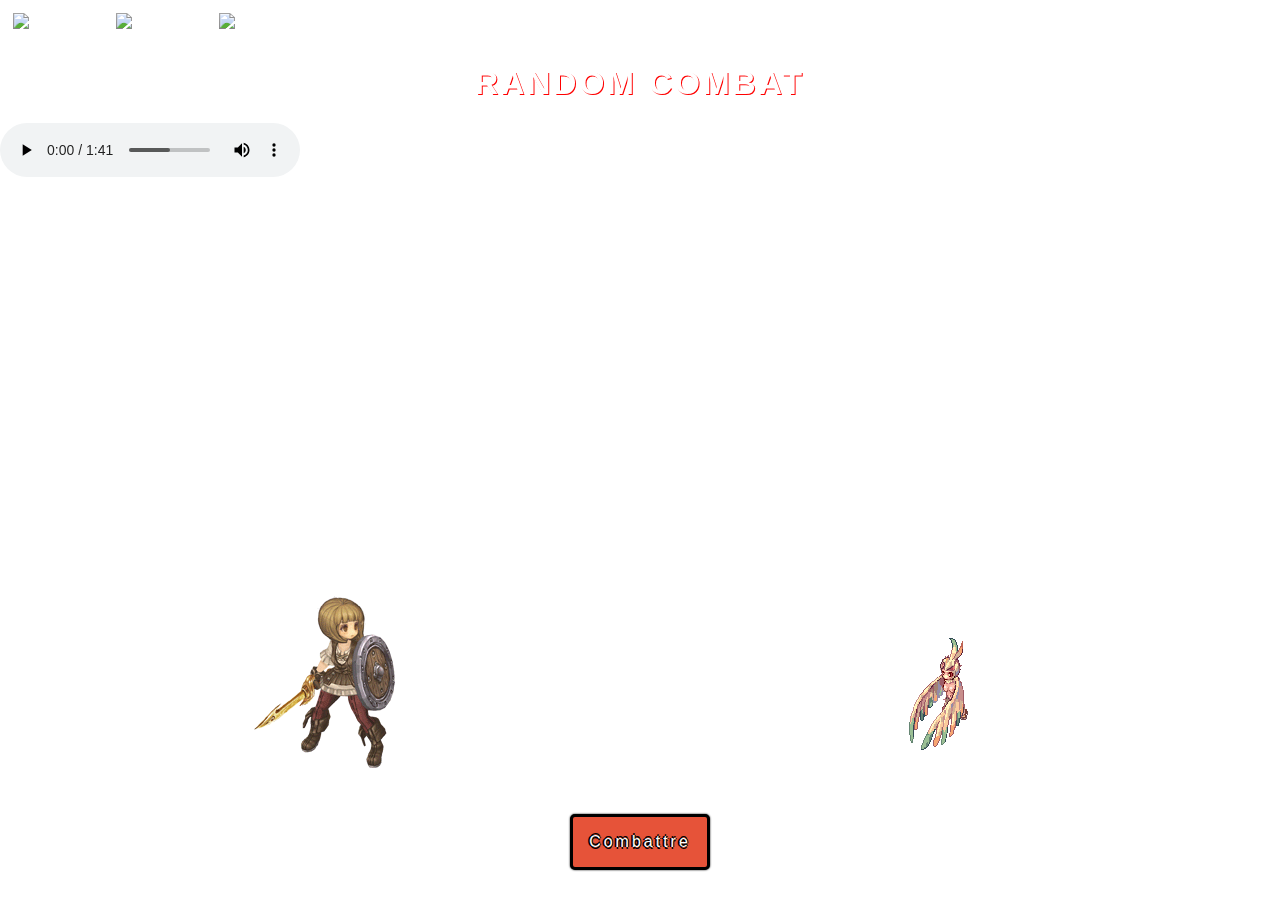
==== index.html @ 768ef114 "Update index.html" ====
<!DOCTYPE html>
<html lang="en">

<head>
    <meta charset="UTF-8">
    <meta http-equiv="X-UA-Compatible" content="IE=edge">
    <meta name="viewport" content="width=device-width, initial-scale=1.0">
    <title>RDM</title>
    <link rel="stylesheet" href="rpkombat.css">
    <link rel="icon" type="image/png" sizes="16x16"
        href="https://cdn1.iconfinder.com/data/icons/game-design-butterscotch-vol-1/256/Crossing_Swords-512.png">
</head>

<body>
    <header>
        <div id="receptacle">

        </div>
        <h1 id="nomunique"> RANDOM COMBAT </h1>
        <audio src="battle.mp3" controls loop></audio>
    </header>
    <div class="content">

        <div class="hidden"> <img id="imghero" src="hero1.gif" alt=""></div>

        <div class="hidden"><img id="imgmob" src="monster1.gif" alt=""></div>

        <div id="message"> <img id="imgwin" src="" alt=""> </div>
    </div>

    <div class="center">
        <input id="bouton" type="button" value="Combattre" onclick="combat()">
        <input id="restart" type="button" value="Restart" onclick="restart()">
    </div>

</body>

</html>
<script src="rpkombat.js"></script>
---- rpkombat.css ----
body{
    background-image:url(https://i.pinimg.com/originals/da/a2/00/daa200f18f6a94e580d9834617d2a308.jpg);
    background-size:cover;
    background-attachment: fixed;
    height: 100vh;
    width: 100vw;
    margin: 0px;
    padding: 0px;
color:white;
font-family: Impact, Haettenschweiler, 'Arial Narrow Bold', sans-serif;

}
h1{
    letter-spacing: 3px;
    text-shadow: red 1px 1px;
    align-content: center;
    width: 100%;
    text-align: center;
}
header{
     display:flex;
     flex-direction: column;
     width: 100%;
     justify-content: space-between;
     position: fixed;
     top: 0px;
}

#receptacle{
    padding: 0.8em;
}

#message{
    display: none;
    justify-content: center;
    align-items: center;
}
.center{
    display: flex;
    justify-content: center;
    width: 100%;
    margin-top: 2.5em;
}
input{
    background-color: rgb(230, 83, 57);
    border-radius: 5px;
    border: black solid 3px;
    box-shadow: black 0px 0px 2px;
    padding: 1em;
    font-size: 16px;
    color: rgb(255, 255, 255);
    font-family: Impact, Haettenschweiler, 'Arial Narrow Bold', sans-serif;
    letter-spacing: 3px;
    text-shadow: -2px 0 black, 0 2px black,
    1px 0 black, 0 -2px black;
}
input:active{
    transform: scale(1.2);
}
input:hover{
    background-color: rgb(196, 71, 49);
}
.content{
    display: flex;
    justify-content: space-around;
    align-items: flex-end;
    height: 86%;
    padding: 0px;
    margin: 0px;
    overflow:none;
}

.content div:first-child img{
    transform: scaleX(-1);

}
.icone{
    height: 40px;
    width: auto;
}
#restart{
    display: none;
}
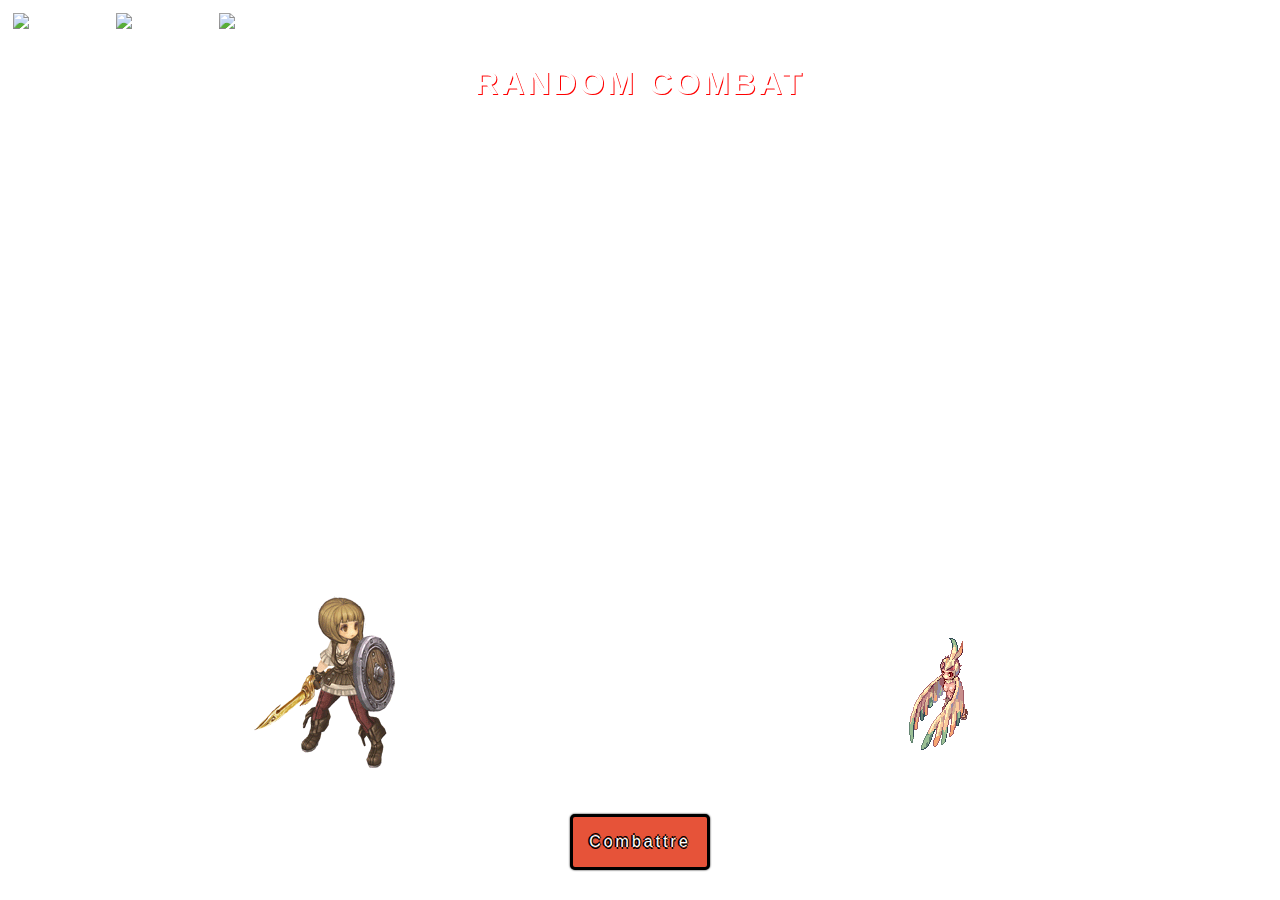
==== commit 6501c15e: "Update index.html" ====
--- a/index.html
+++ b/index.html
@@ -17,7 +17,7 @@
 
         </div>
         <h1 id="nomunique"> RANDOM COMBAT </h1>
-        <audio src="battle.mp3" controls loop></audio>
+        <audio class="musique" src="battle.mp3" controls loop></audio>
     </header>
     <div class="content">
 
--- a/rpkombat.css
+++ b/rpkombat.css
@@ -80,4 +80,11 @@
 }
 #restart{
     display: none;
-}+}
+audio{
+    width: min-content;
+    position: absolute;
+    top: auto;
+    right: 50px;
+    padding:1em;
+}
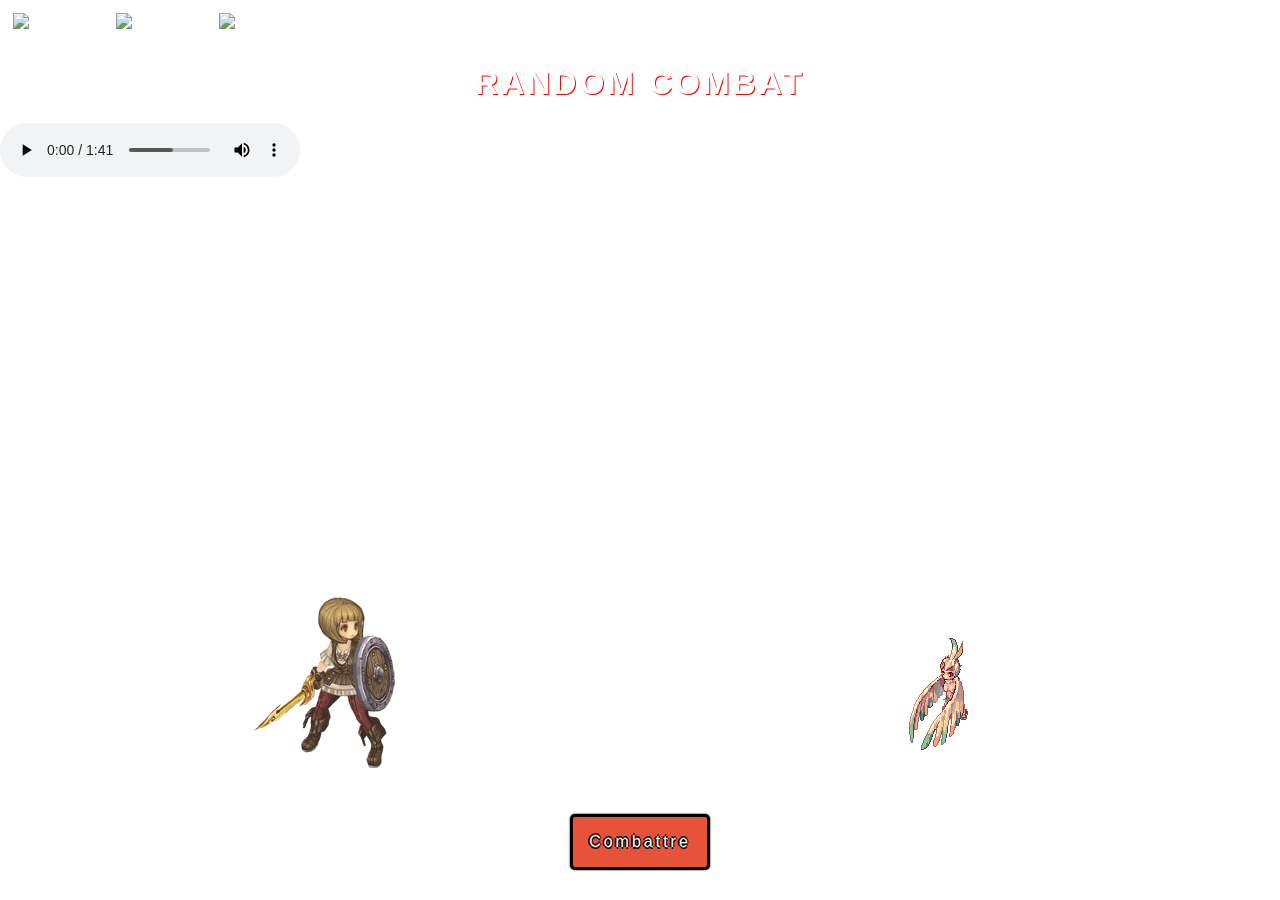
==== commit 4d1d78c8: "Update index.html" ====
--- a/index.html
+++ b/index.html
@@ -17,7 +17,11 @@
 
         </div>
         <h1 id="nomunique"> RANDOM COMBAT </h1>
-        <audio class="musique" src="battle.mp3" controls loop></audio>
+        <audio controls loop>
+            <source src="battle.mp3" type="audio/mp3"></src>
+            <source src="battle.wav" type="audio/wav"></src>
+                
+        </audio>
     </header>
     <div class="content">
 
--- a/rpkombat.css
+++ b/rpkombat.css
@@ -81,7 +81,7 @@
 #restart{
     display: none;
 }
-audio{
+.musique{
     width: min-content;
     position: absolute;
     top: auto;
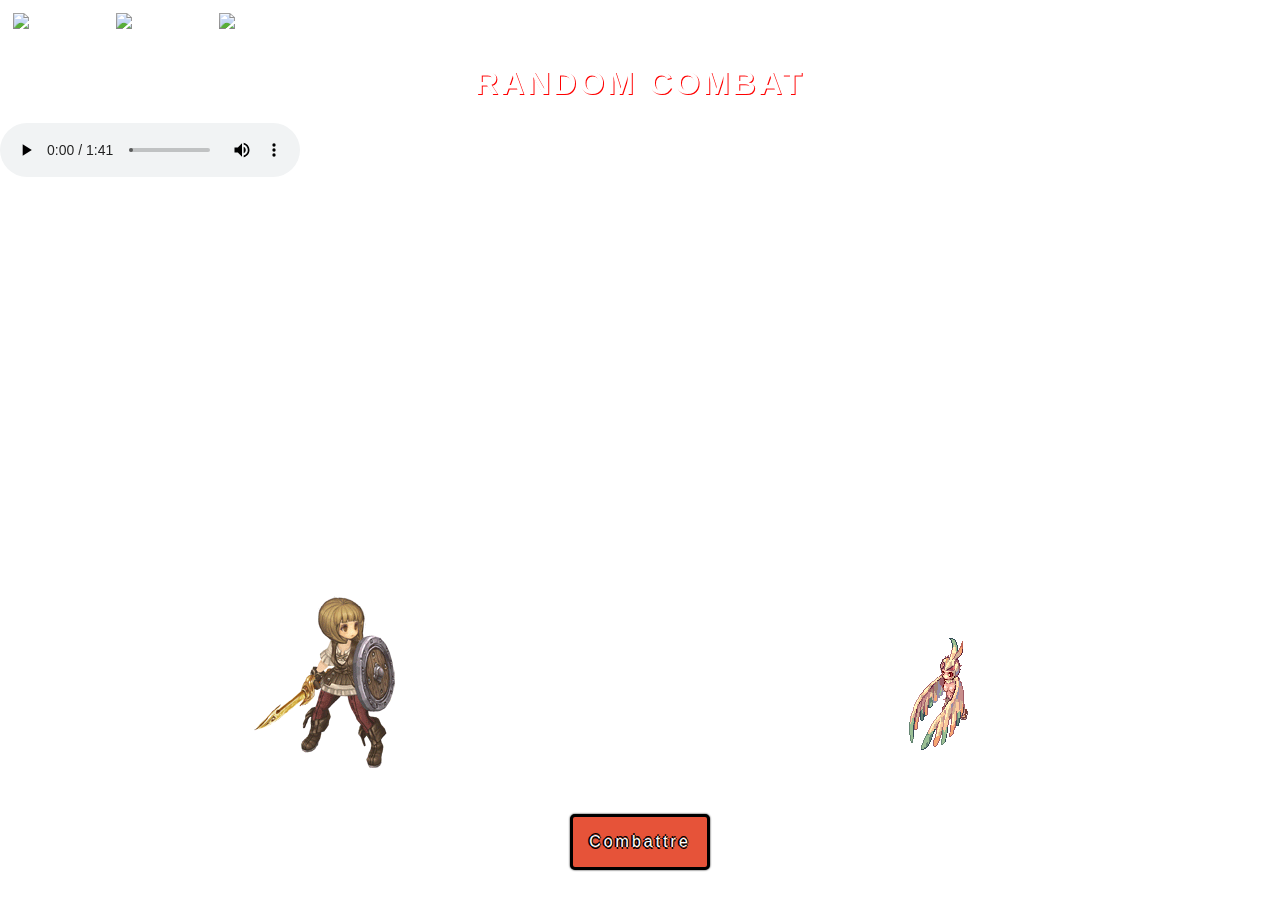
==== commit 2aa95a2f: "Update index.html" ====
--- a/index.html
+++ b/index.html
@@ -17,7 +17,7 @@
 
         </div>
         <h1 id="nomunique"> RANDOM COMBAT </h1>
-        <audio controls loop>
+        <audio controls autoplay loop>
             <source src="battle.mp3" type="audio/mp3"></src>
             <source src="battle.wav" type="audio/wav"></src>
                 
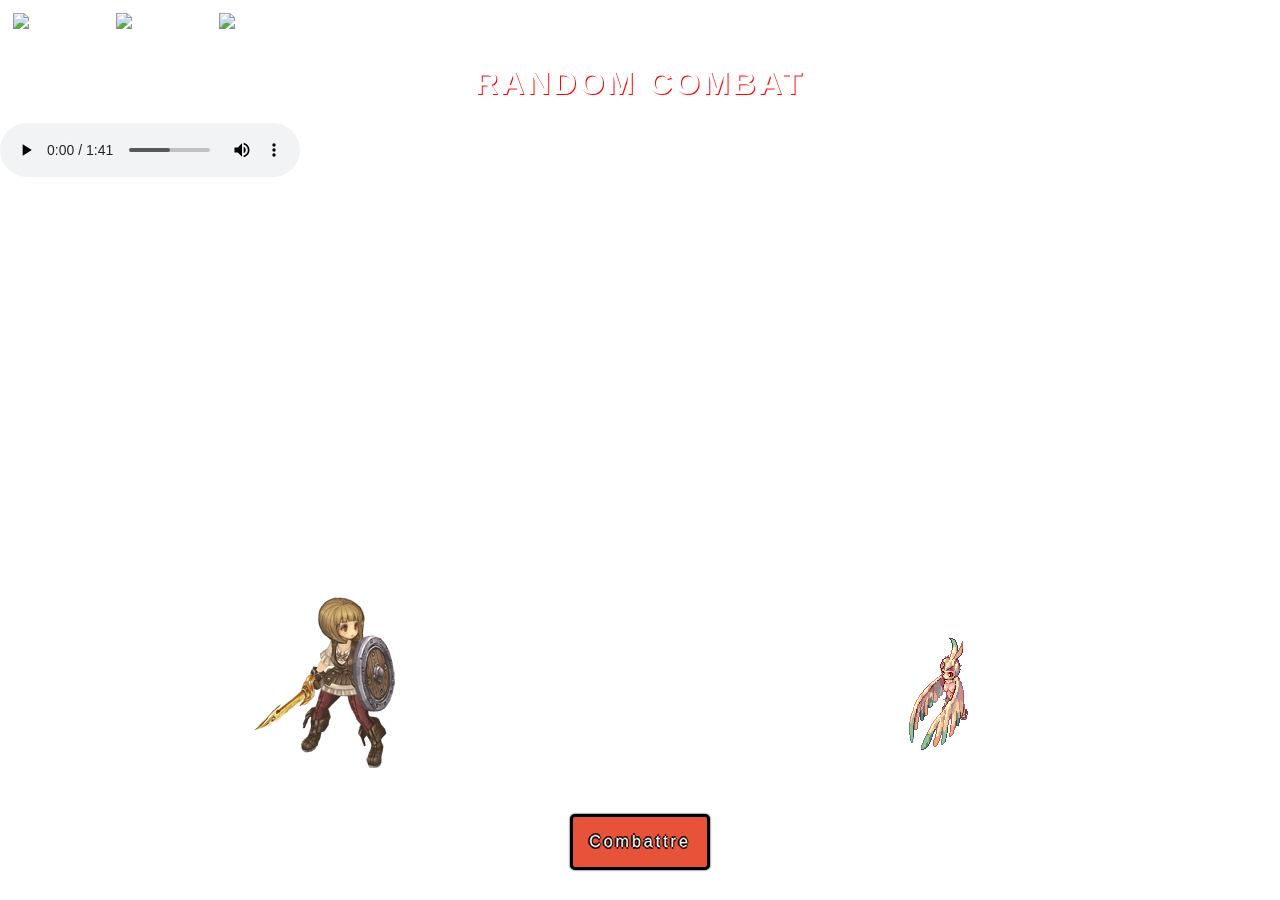
==== commit 40805e13: "Update index.html" ====
--- a/index.html
+++ b/index.html
@@ -19,7 +19,7 @@
         <h1 id="nomunique"> RANDOM COMBAT </h1>
         <audio controls autoplay loop>
             <source src="battle.mp3" type="audio/mp3"></src>
-            <source src="battle.wav" type="audio/wav"></src>
+            <source class="musique" src="battle.wav" type="audio/wav"></src>
                 
         </audio>
     </header>
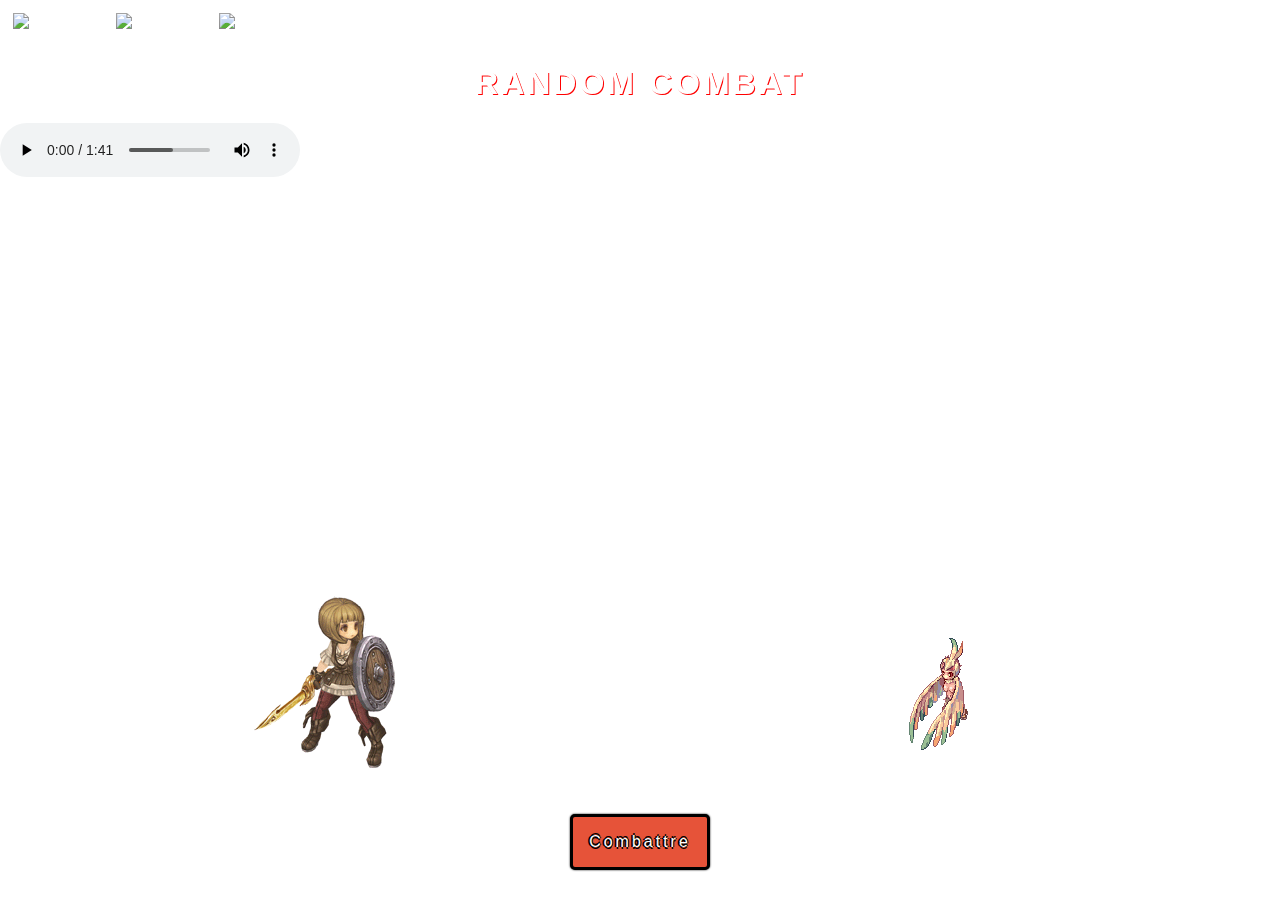
==== commit 9eb57f66: "Update index.html" ====
--- a/index.html
+++ b/index.html
@@ -19,7 +19,7 @@
         <h1 id="nomunique"> RANDOM COMBAT </h1>
         <audio controls autoplay loop>
             <source src="battle.mp3" type="audio/mp3"></src>
-            <source class="musique" src="battle.wav" type="audio/wav"></src>
+            <source src="battle.wav" type="audio/wav"></src>
                 
         </audio>
     </header>
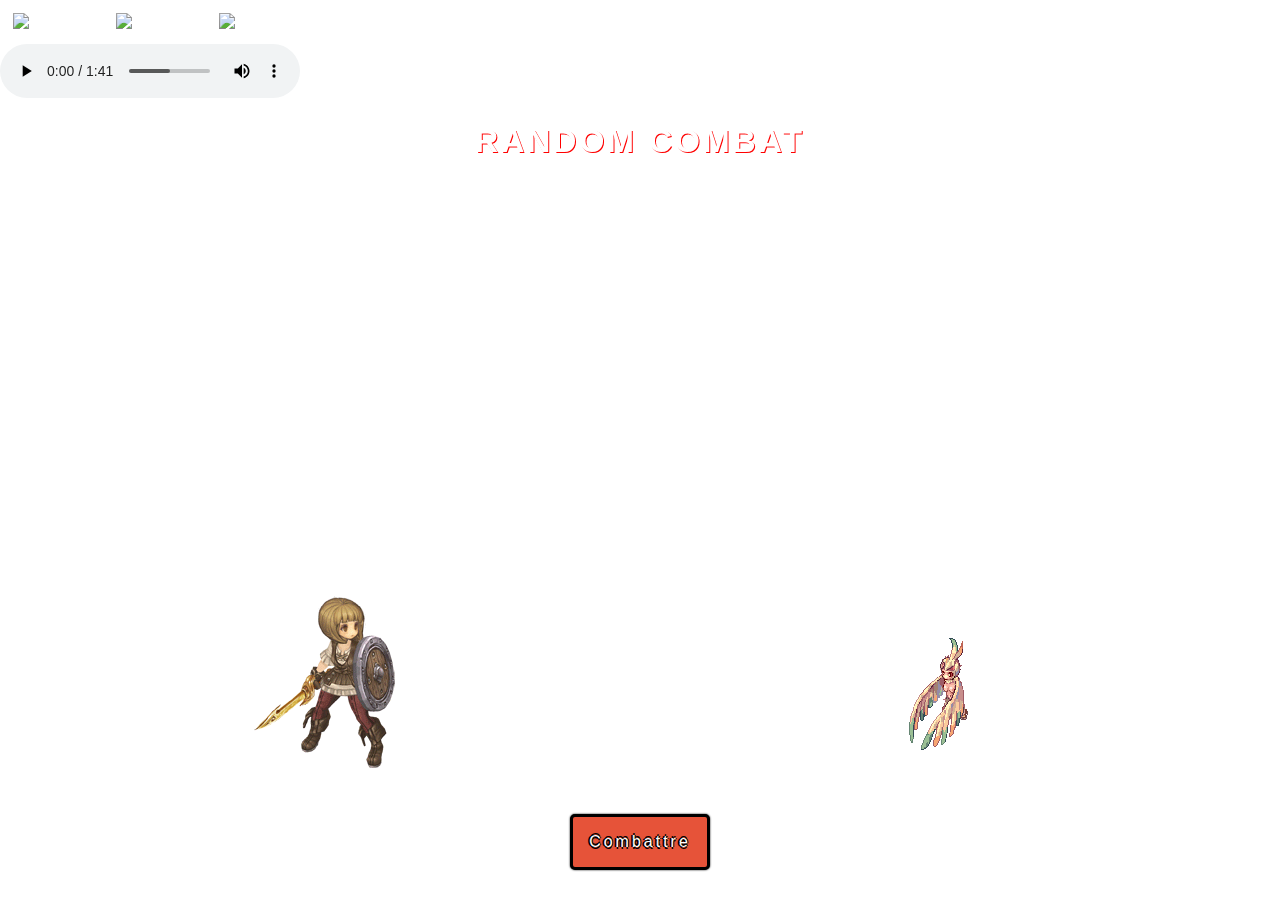
==== commit b6448f0b: "Update index.html" ====
--- a/index.html
+++ b/index.html
@@ -13,15 +13,16 @@
 
 <body>
     <header>
-        <div id="receptacle">
-
-        </div>
+        <div class="espace">
+         <div id="receptacle"></div>
+                <audio controls autoplay loop>
+                    <source src="battle.mp3" type="audio/mp3"></src>
+                    <source src="battle.wav" type="audio/wav"></src>
+                
+                </audio>
+            </div>
         <h1 id="nomunique"> RANDOM COMBAT </h1>
-        <audio controls autoplay loop>
-            <source src="battle.mp3" type="audio/mp3"></src>
-            <source src="battle.wav" type="audio/wav"></src>
-                
-        </audio>
+        
     </header>
     <div class="content">
 
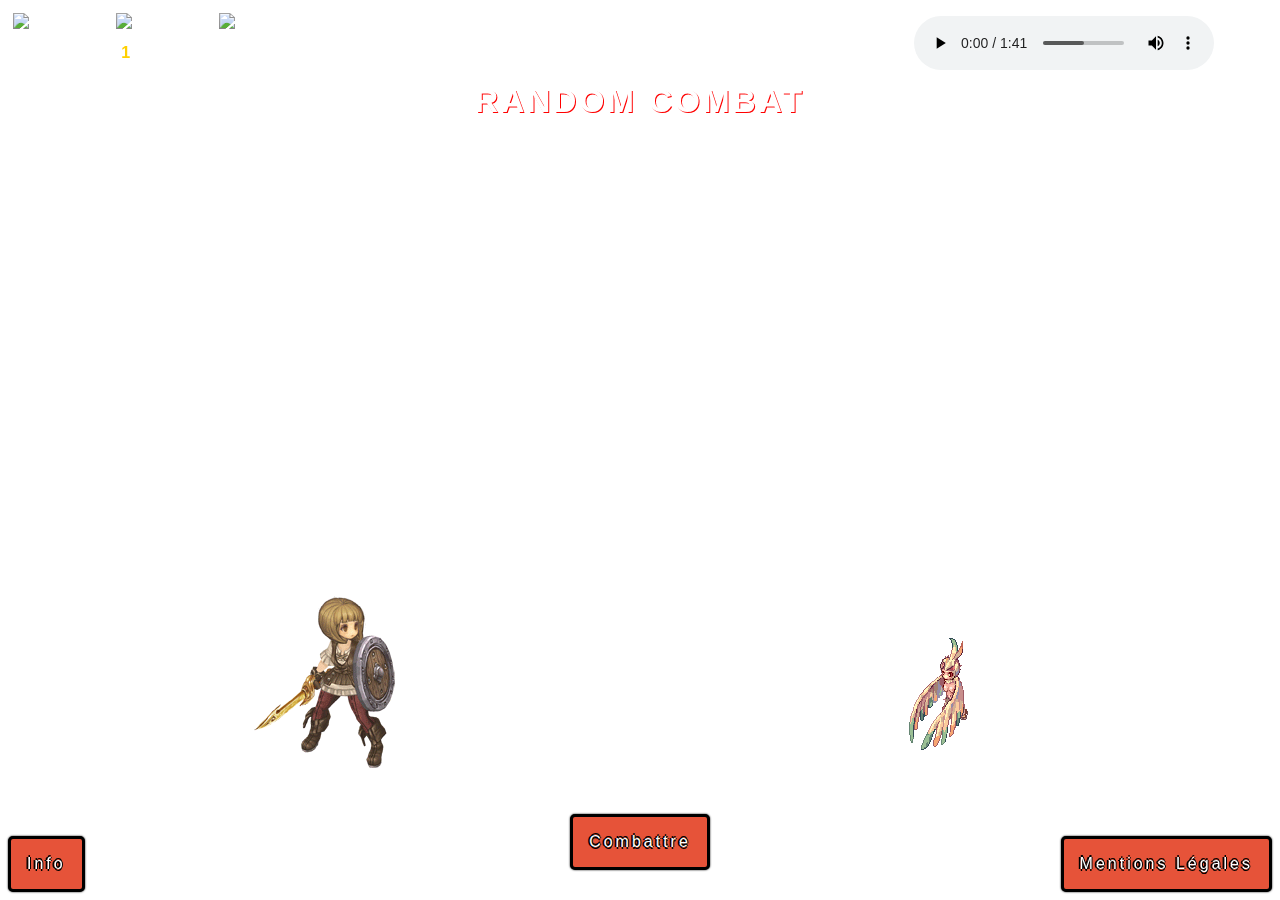
==== commit 4b7a5b0d: "Add files via upload" ====
--- a/index.html
+++ b/index.html
@@ -14,15 +14,26 @@
 <body>
     <header>
         <div class="espace">
-         <div id="receptacle"></div>
-                <audio controls autoplay loop>
-                    <source src="battle.mp3" type="audio/mp3"></src>
-                    <source src="battle.wav" type="audio/wav"></src>
-                
-                </audio>
+            <div>
+                <div id="receptacle">
+
+                </div>
+                <div id="space">
+                    Niveau <span>1</span>
+                </div>
             </div>
+            <audio controls loop>
+                <source src="battle.mp3" type="audio/mp3">
+                </src>
+                <source src="battle.wav" type="audio/wav">
+                </src>
+
+            </audio>
+        </div>
         <h1 id="nomunique"> RANDOM COMBAT </h1>
-        
+
+
+
     </header>
     <div class="content">
 
@@ -34,11 +45,34 @@
     </div>
 
     <div class="center">
+
         <input id="bouton" type="button" value="Combattre" onclick="combat()">
         <input id="restart" type="button" value="Restart" onclick="restart()">
+
     </div>
+    <input id="regles" type="button" value="Info">
+    <div id="menu">
+        <button class="fermer"> X </button>
+        <div>
+            <h2>| But du Jeu |</h2>
+            <p>Le jeu se compose de 10 niveaux.</p>
+            <p> Affronter différents adversaire pour atteindre le boss final.</p>
+            <p>Remporter des combats vous fera avancer de niveau et fera evoluer votre héro. </p>
+            <p>Les combats sont totalements aléatoires et plus difficiles a gagner avec les niveaux.</p>
+            <p>Bonne chance et bon jeu!</p>
+        </div>
+    </div>
+
+    <input id="mention" type="button" value="Mentions Légales">
+    <div id="menus">
+        <button class="fermer"> X </button>
+        <div>
+            <p> Powered by : Dias David</p>
+        </div>
+    </div>
+
 
 </body>
 
 </html>
-<script src="rpkombat.js"></script>
+<script src="rpkombat.js"></script>--- a/rpkombat.css
+++ b/rpkombat.css
@@ -81,10 +81,73 @@
 #restart{
     display: none;
 }
-.musique{
-    width: min-content;
+audio{
     position: absolute;
     top: auto;
     right: 50px;
-    padding:1em;
+    padding: 1em;
 }
+.espace{
+    display: flex;
+    justify-content: space-between;
+}
+span{
+    color: rgb(255, 208, 0);
+    font-weight: bold;
+}
+#space{ 
+    padding-left: 2em;
+    letter-spacing: 5px;
+    font-family: Impact, Haettenschweiler, 'Arial Narrow Bold', sans-serif;
+}
+#regles{
+    position: fixed;
+    bottom: 0px;
+    margin: 0.5em;
+}
+#mention{
+    position: fixed;
+    bottom: 0px;
+    right: 0px;
+    margin: 0.5em;
+}
+#menu{
+    background-color:#1D3A40;
+    border:#C06243 7px solid;
+    border-radius: 10px;
+    box-shadow: rgb(100, 100, 100) 2px 2px 3px;
+    color: rgb(209, 207, 207);
+    display: none;
+    position: absolute;
+    padding:2em;
+    max-width: 500px;
+    
+    font-family: 'Courier New', Courier, monospace;
+}
+.fermer{
+    padding: 1em;
+    font-size: 1em;
+    background-color: rgb(230, 83, 57);
+    border-radius: 10px;
+    box-shadow: black 0px 0px 2px;
+    border: black solid;
+    color: rgb(255, 255, 255);
+    font-family: Impact, Haettenschweiler, 'Arial Narrow Bold', sans-serif;
+}
+.fermer:active{
+    transform: scale(1.2);
+    
+}
+#menus{
+    background-color:#1D3A40;
+    border:#C06243 7px solid;
+    border-radius: 10px;
+    box-shadow: rgb(100, 100, 100) 2px 2px 3px;
+    color: rgb(209, 207, 207);
+    display: none;
+    position: absolute;
+    padding:2em;
+    max-width: 500px;
+    
+    font-family: 'Courier New', Courier, monospace;
+}